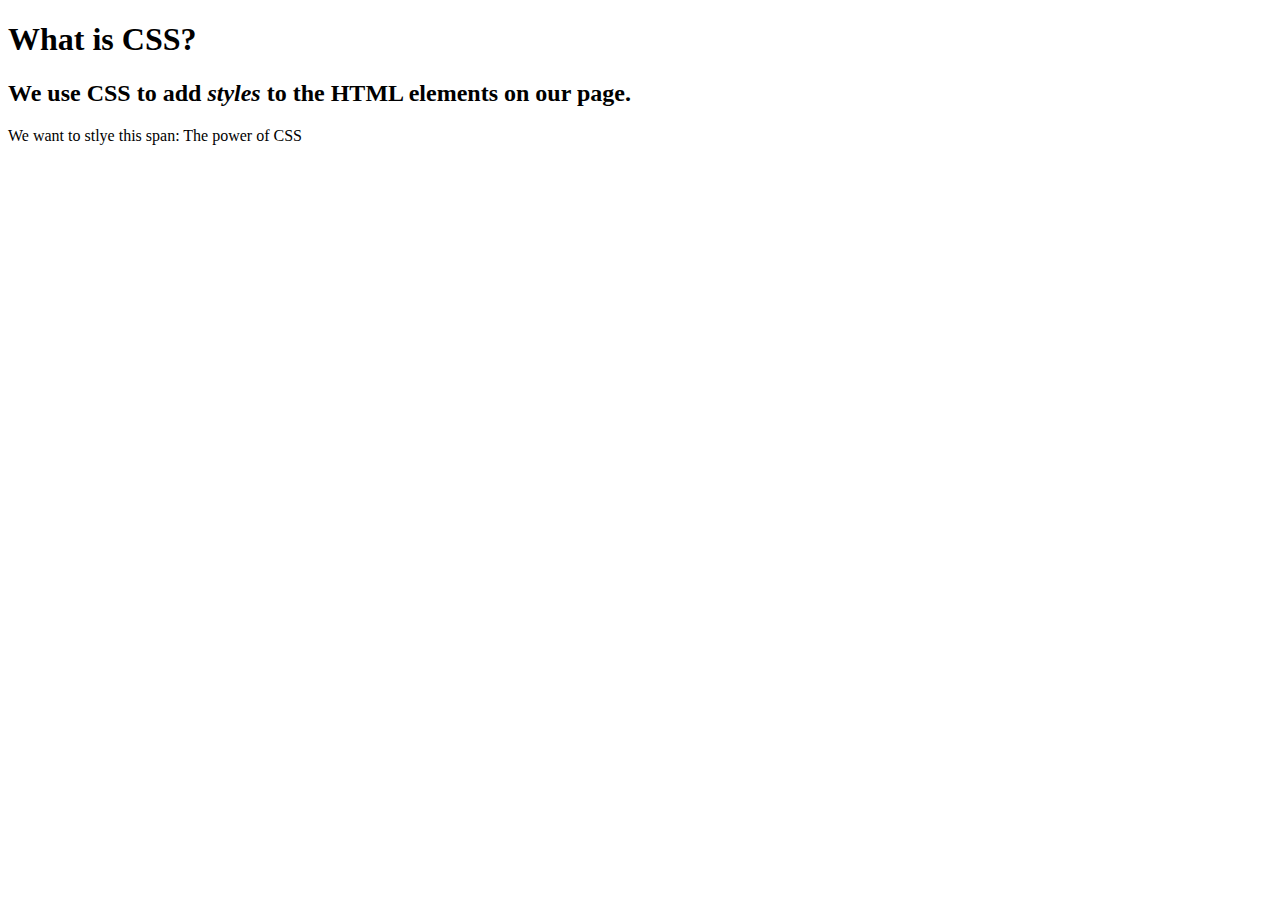
==== week-1/day-3/index.html @ 06d3673e "keep my work" ====
<!DOCTYPE html>
<html lang="en">
  <head>
    <meta charset="UTF-8" />
    <meta name="viewport" content="width=device-width, initial-scale=1.0" />
    <title>Document</title>
  </head>
  <body>
    <h1>What is CSS?</h1>
    <h2>We use CSS to add <em>styles</em> to the HTML elements on our page.</h2>

    <p>We want to stlye this span: <span>The power of CSS</span></p>
  </body>
</html>
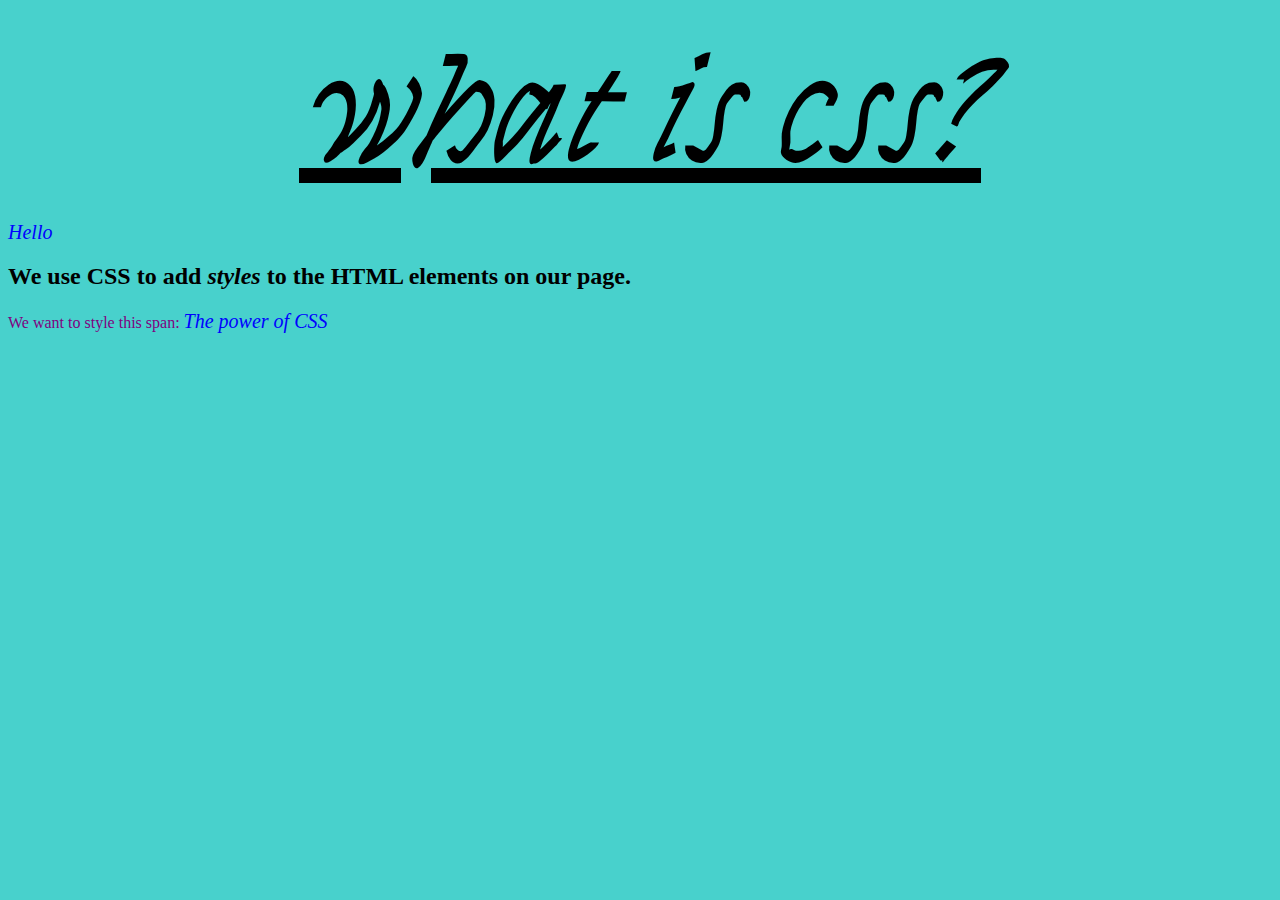
==== commit d5b10a34: "Following along with class." ====
--- a/week-1/day-3/index.html
+++ b/week-1/day-3/index.html
@@ -4,11 +4,16 @@
     <meta charset="UTF-8" />
     <meta name="viewport" content="width=device-width, initial-scale=1.0" />
     <title>Document</title>
+    <link rel="stylesheet" href="./style.css"/>
+    <link href="https://fonts.googleapis.com/css2?family=Syne+Tactile&display=swap" rel="stylesheet">
+
+    </style>
   </head>
-  <body>
-    <h1>What is CSS?</h1>
+  <body></body>
+    <h1>What is CSS? </h1>
+    <span>Hello</span>
     <h2>We use CSS to add <em>styles</em> to the HTML elements on our page.</h2>
 
-    <p>We want to stlye this span: <span>The power of CSS</span></p>
+    <p>We want to style this span: <span>The power of CSS</span></p>
   </body>
 </html>
--- a/week-1/day-3/style.css
+++ b/week-1/day-3/style.css
@@ -0,0 +1,54 @@
+span {
+  color: blue; /* Styles! */
+  font-size: 20px;
+  font-style: italic;
+  line-height: 22px;
+}
+
+p {
+  color: purple;
+}
+
+/*
+colors
+
+RGB Values
+used with rgb (numeric value, numeric value, numeric value)
+
+Hex Codes 
+
+
+Color Names
+
+*/
+
+body {
+  /*background-color: rgb(25, 180, 70);*/
+  background-color: #48d1cc;
+}
+/*
+type of selectors
+
+html element
+id (#)
+class (.)
+
+*/
+
+/* Colors */
+
+/*color - font
+background-color - element */
+
+
+
+h1 {
+   text-align: center; /* left, center, right, justify */
+   text-transform: lowercase; /* UPPERCASE, lowercase, Capitalize */
+   text-decoration: underline; /* none, underline */
+   line-height: 20px; /* number, px value */
+   font-weight: normal; /* normal, bold */
+   font-style: italic; /* regular, italic */
+   font-family: "Syne Tactile", arial, sans-serif; /* sans-serif, serif */
+   font-size: 150px; 
+}